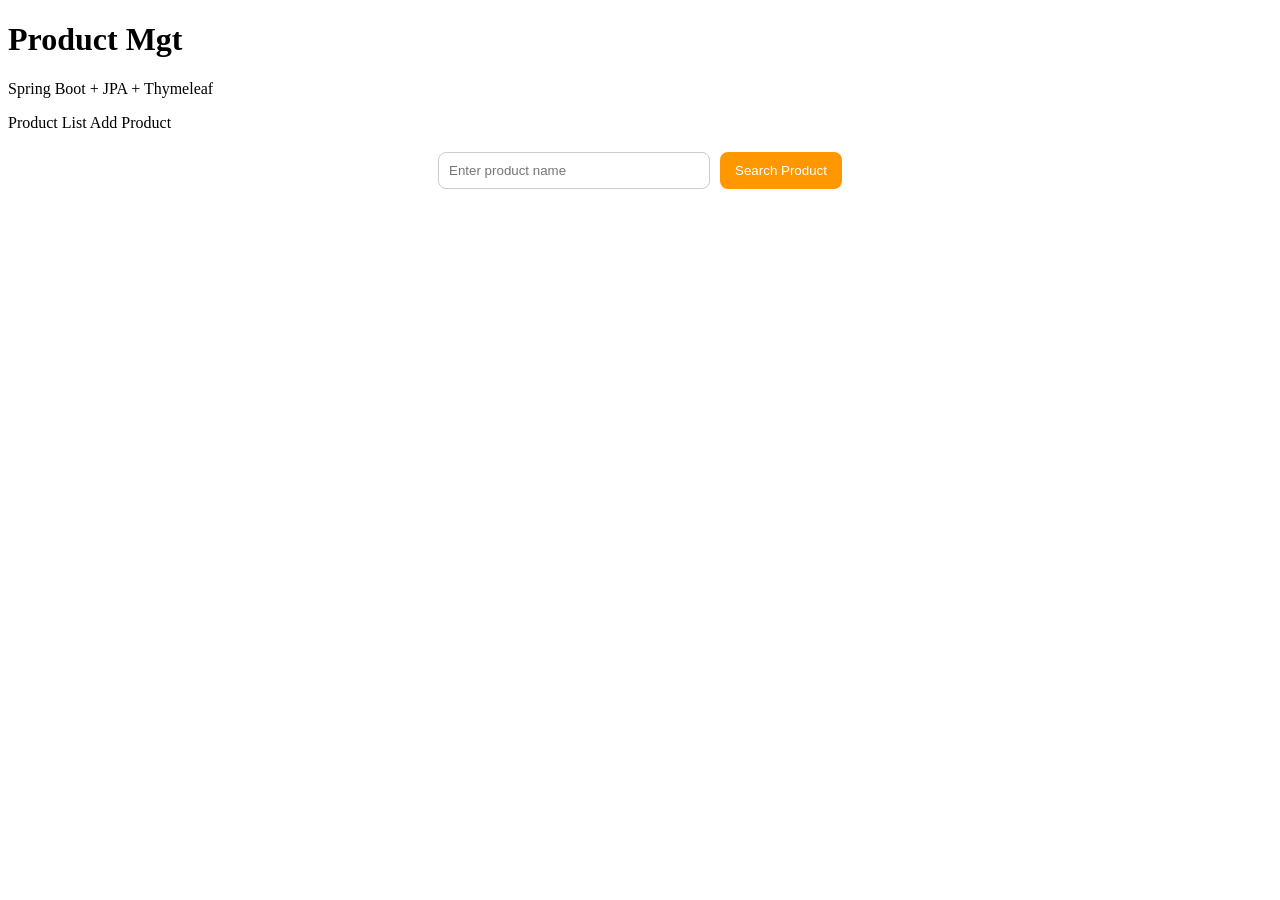
==== src/main/resources/templates/index.html @ 431184fc "Configure product app for PostgreSQL" ====
<!DOCTYPE html>
<html xmlns:th="http://www.thymeleaf.org">

<head>
    <meta charset="UTF-8">
    <title>Product Management</title>

    <link rel="stylesheet" href="/css/style.css">

    <style>
        .search-box{
            margin-top:20px;
            display:flex;
            justify-content:center;
            gap:10px;
        }

        .search-box input{
            padding:10px;
            width:250px;
            border:1px solid #ccc;
            border-radius:8px;
            outline:none;
        }

        .search-box button{
            padding:10px 15px;
            border:none;
            border-radius:8px;
            background:#ff9800;
            color:white;
            cursor:pointer;
        }

        .search-box button:hover{
            background:#e68900;
        }
    </style>

</head>

<body>

<div class="container center">

    <h1>Product Mgt</h1>
    <p>Spring Boot + JPA + Thymeleaf</p>

    <!-- NAVIGATION -->
    <a class="btn" th:href="@{/products}">Product List</a>
    <a class="btn" th:href="@{/products/new}">Add Product</a>

    <!-- SEARCH -->
    <form class="search-box"
          th:action="@{/products/search}"
          method="get">

        <input type="text"
               name="keyword"
               placeholder="Enter product name"
               required>

        <button type="submit">
            Search Product
        </button>

    </form>

</div>

</body>
</html>
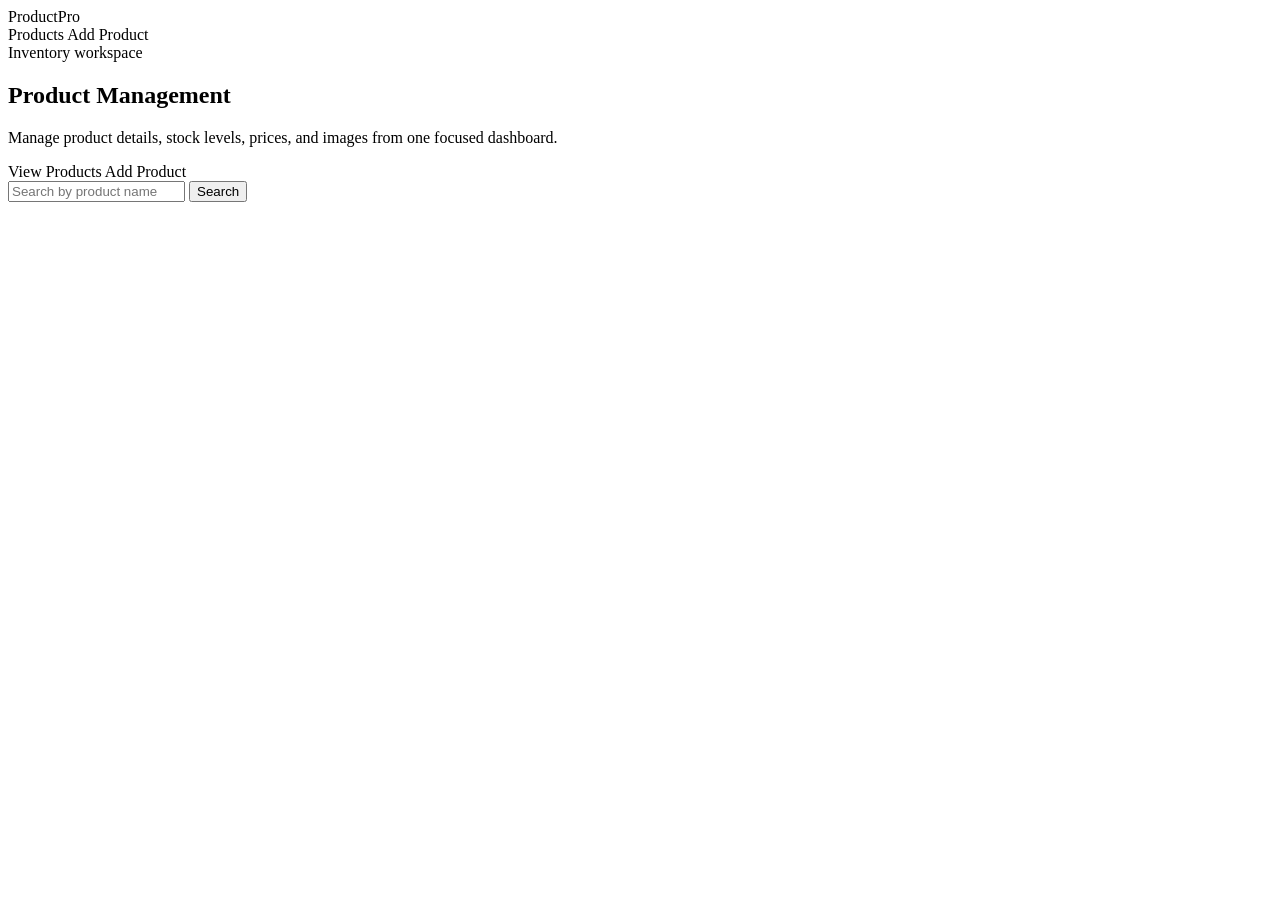
==== commit 52a437e2: "Prepare Railway deployment and refresh UI" ====
--- a/src/main/resources/templates/index.html
+++ b/src/main/resources/templates/index.html
@@ -3,70 +3,38 @@
 
 <head>
     <meta charset="UTF-8">
+    <meta name="viewport" content="width=device-width, initial-scale=1.0">
     <title>Product Management</title>
-
-    <link rel="stylesheet" href="/css/style.css">
-
-    <style>
-        .search-box{
-            margin-top:20px;
-            display:flex;
-            justify-content:center;
-            gap:10px;
-        }
-
-        .search-box input{
-            padding:10px;
-            width:250px;
-            border:1px solid #ccc;
-            border-radius:8px;
-            outline:none;
-        }
-
-        .search-box button{
-            padding:10px 15px;
-            border:none;
-            border-radius:8px;
-            background:#ff9800;
-            color:white;
-            cursor:pointer;
-        }
-
-        .search-box button:hover{
-            background:#e68900;
-        }
-    </style>
-
+    <link rel="stylesheet" th:href="@{/style.css}">
 </head>
 
 <body>
+<main class="page">
+    <nav class="site-nav">
+        <a class="brand" th:href="@{/}">ProductPro</a>
+        <div class="nav-links">
+            <a th:href="@{/products}">Products</a>
+            <a th:href="@{/products/new}">Add Product</a>
+        </div>
+    </nav>
 
-<div class="container center">
+    <section class="shell hero hero-home">
+        <div class="hero-main">
+            <div class="eyebrow">Inventory workspace</div>
+            <h1>Product Management</h1>
+            <p>Manage product details, stock levels, prices, and images from one focused dashboard.</p>
 
-    <h1>Product Mgt</h1>
-    <p>Spring Boot + JPA + Thymeleaf</p>
+            <div class="actions">
+                <a class="btn" th:href="@{/products}">View Products</a>
+                <a class="btn secondary" th:href="@{/products/new}">Add Product</a>
+            </div>
 
-    <!-- NAVIGATION -->
-    <a class="btn" th:href="@{/products}">Product List</a>
-    <a class="btn" th:href="@{/products/new}">Add Product</a>
-
-    <!-- SEARCH -->
-    <form class="search-box"
-          th:action="@{/products/search}"
-          method="get">
-
-        <input type="text"
-               name="keyword"
-               placeholder="Enter product name"
-               required>
-
-        <button type="submit">
-            Search Product
-        </button>
-
-    </form>
-
-</div>
-
+            <form class="search" th:action="@{/products/search}" method="get">
+                <input type="text" name="keyword" placeholder="Search by product name" required>
+                <button type="submit">Search</button>
+            </form>
+        </div>
+    </section>
+</main>
 </body>
-</html>+</html>
